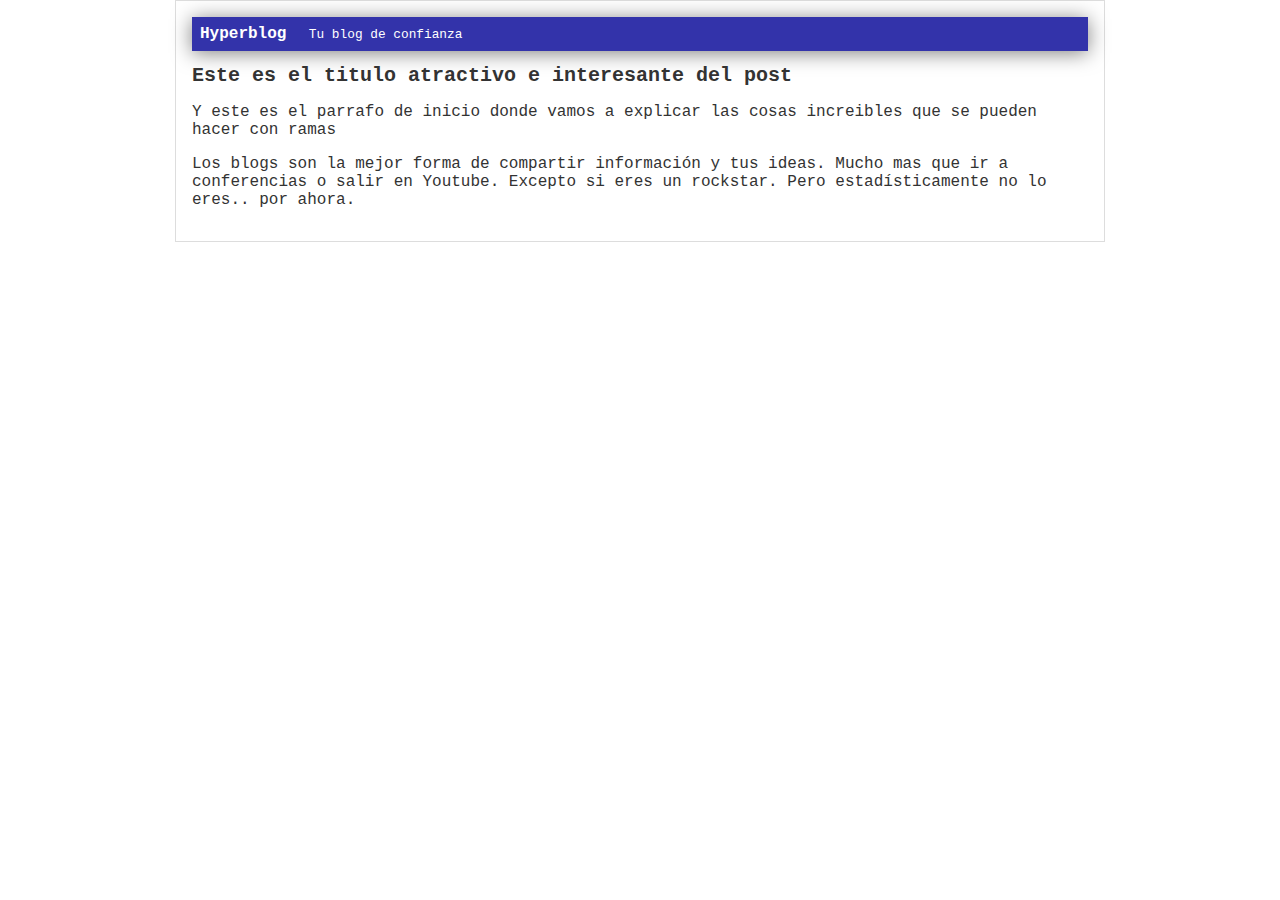
==== blogpost.html @ 027dba8b "Merge branch 'cabecera'" ====
<html>
    <head>
        <title>El titulo del post</title>
        <link rel="stylesheet" href="css/estilos.css" />
    </head>
    <body>
        <div id="container">
            <div id="cabecera">
                Hyperblog
                <span id="tagline">Tu blog de confianza</span>
            </div>

            <div id="post">
    
                <h1>Este es el titulo atractivo e interesante del post</h1>
                <p>Y este es el parrafo de inicio donde vamos a explicar las cosas increibles que se pueden hacer con ramas</p>
                <p>Los blogs son la mejor forma de compartir información y tus ideas. Mucho mas que ir a conferencias o salir en Youtube.
                    Excepto si eres un rockstar. Pero estadísticamente no lo eres.. por ahora.
                </p>
    
            </div>

        </div>
    </body>
</html>
---- css/estilos.css ----
body{
    color: #333;
    text-align: center;
    font-family: Courier, Helvetica, sans-serif;
    font-size: 16px;
    margin:0;
    padding: 0;


}

#cabecera{
    background: #33A;
    box-shadow: 0px 2px 20px 0px rgba(0,0,0,0.5);
    color: white;
    font-weight:bold;
    margin: 0;
    padding: 0.5em;
}

#cabecera #tagline{
    padding: 0 0 0 1em;
    font-weight:normal;
    font-size: 0.8em;
}

#container{
    width: 70%;
    padding: 1em;
    text-align: left;
    border: 1px solid #DDD;
    align-self: center;
    margin: 0 auto;
}

#container h1{
    font-size: 20px;
}
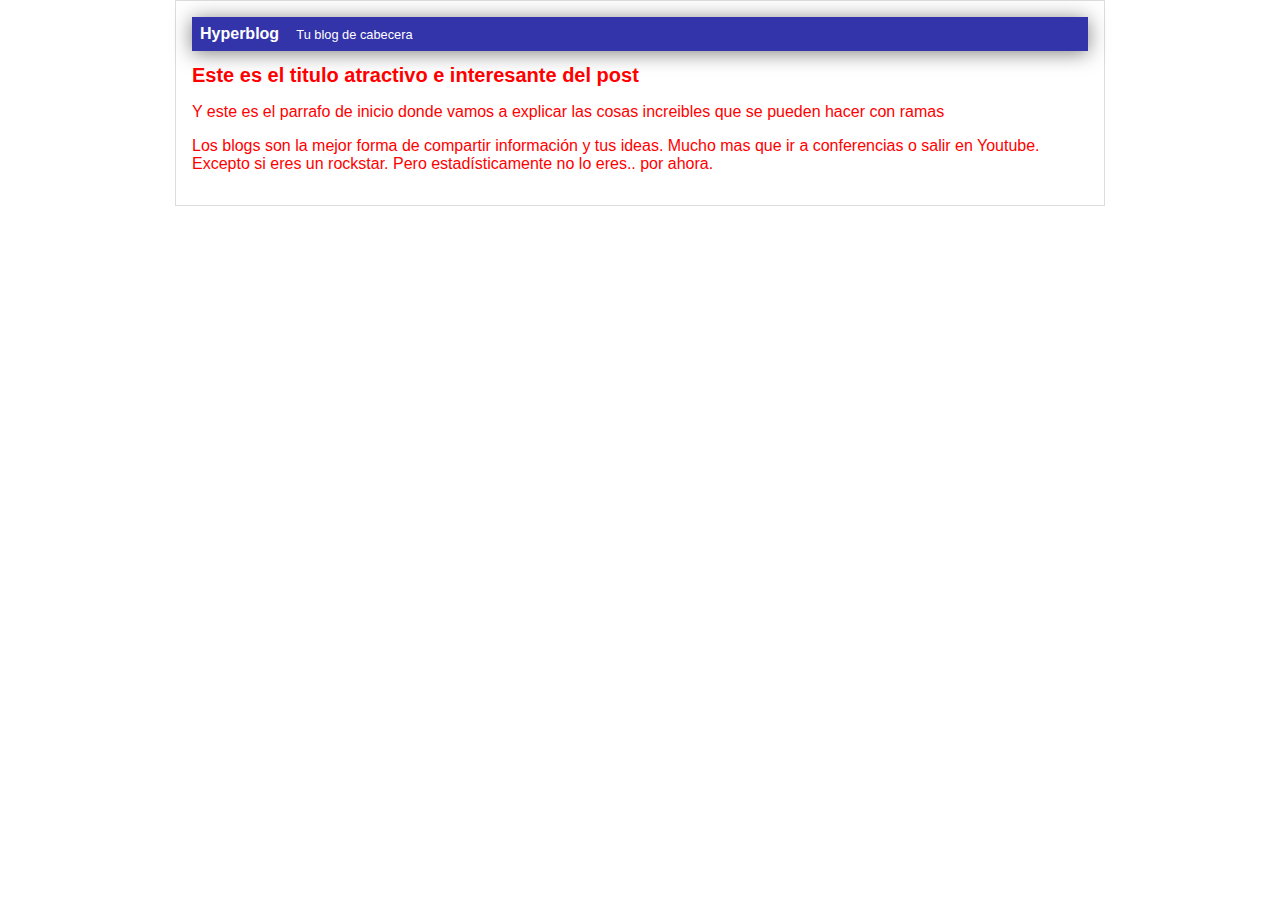
==== commit ca5b9e0e: "modifique la cabecera y el color de texto" ====
--- a/blogpost.html
+++ b/blogpost.html
@@ -7,7 +7,7 @@
         <div id="container">
             <div id="cabecera">
                 Hyperblog
-                <span id="tagline">Tu blog de confianza</span>
+                <span id="tagline">Tu blog de cabecera</span>
             </div>
 
             <div id="post">
--- a/css/estilos.css
+++ b/css/estilos.css
@@ -1,7 +1,7 @@
 body{
-    color: #333;
+    color: red;
     text-align: center;
-    font-family: Courier, Helvetica, sans-serif;
+    font-family: Arial, Helvetica, sans-serif;
     font-size: 16px;
     margin:0;
     padding: 0;
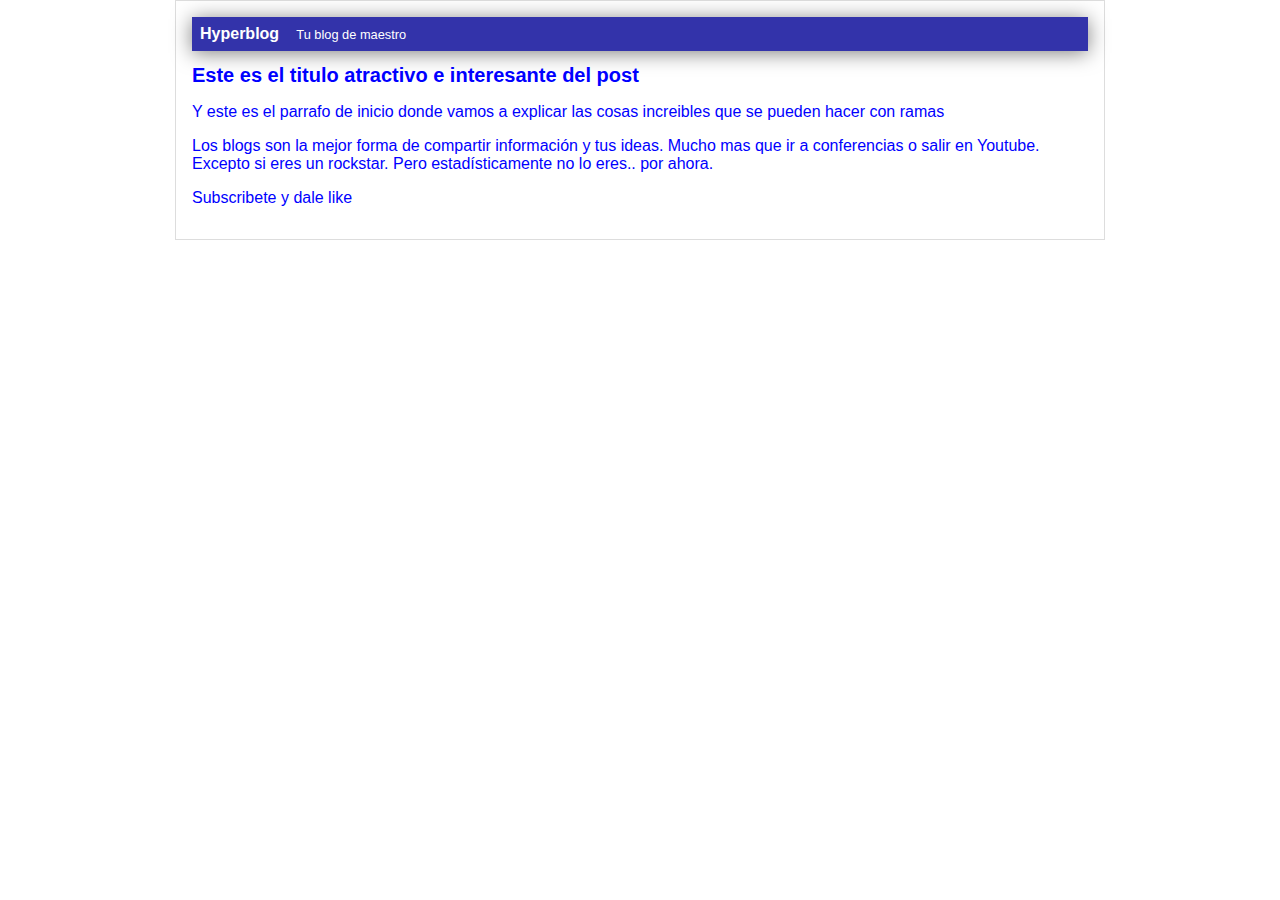
==== commit 1667c919: "Agregue subscripcion, cambie la cabecera maestra y puse todo azul" ====
--- a/blogpost.html
+++ b/blogpost.html
@@ -7,7 +7,7 @@
         <div id="container">
             <div id="cabecera">
                 Hyperblog
-                <span id="tagline">Tu blog de cabecera</span>
+                <span id="tagline">Tu blog de maestro</span>
             </div>
 
             <div id="post">
@@ -17,6 +17,7 @@
                 <p>Los blogs son la mejor forma de compartir información y tus ideas. Mucho mas que ir a conferencias o salir en Youtube.
                     Excepto si eres un rockstar. Pero estadísticamente no lo eres.. por ahora.
                 </p>
+                <p>Subscribete y dale like</p>
     
             </div>
 
--- a/css/estilos.css
+++ b/css/estilos.css
@@ -1,5 +1,5 @@
 body{
-    color: red;
+    color: blue;
     text-align: center;
     font-family: Arial, Helvetica, sans-serif;
     font-size: 16px;
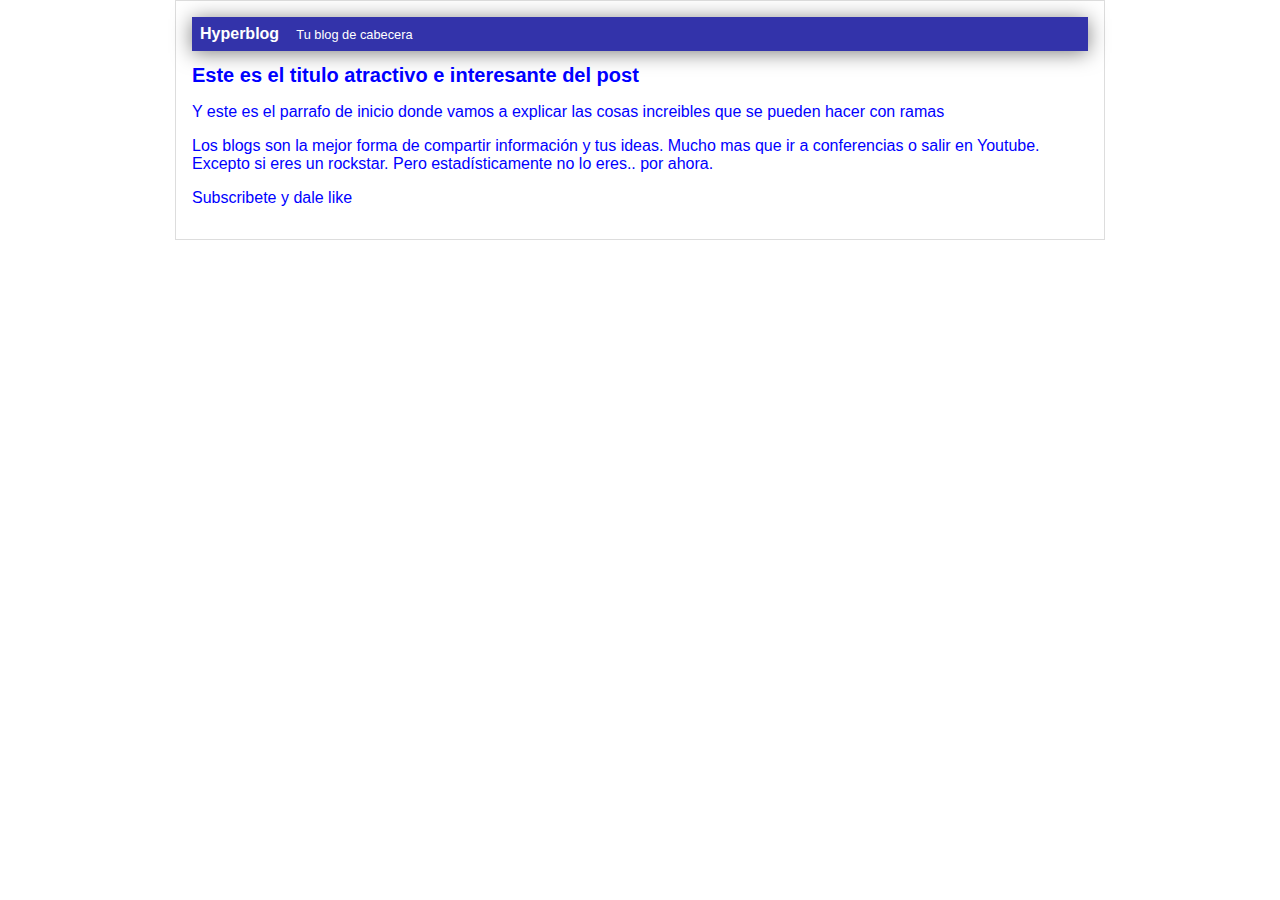
==== commit 6d5fc738: "Solucione el conflicto de las ramas al fusionar" ====
--- a/blogpost.html
+++ b/blogpost.html
@@ -7,7 +7,7 @@
         <div id="container">
             <div id="cabecera">
                 Hyperblog
-                <span id="tagline">Tu blog de maestro</span>
+                <span id="tagline">Tu blog de cabecera</span>
             </div>
 
             <div id="post">
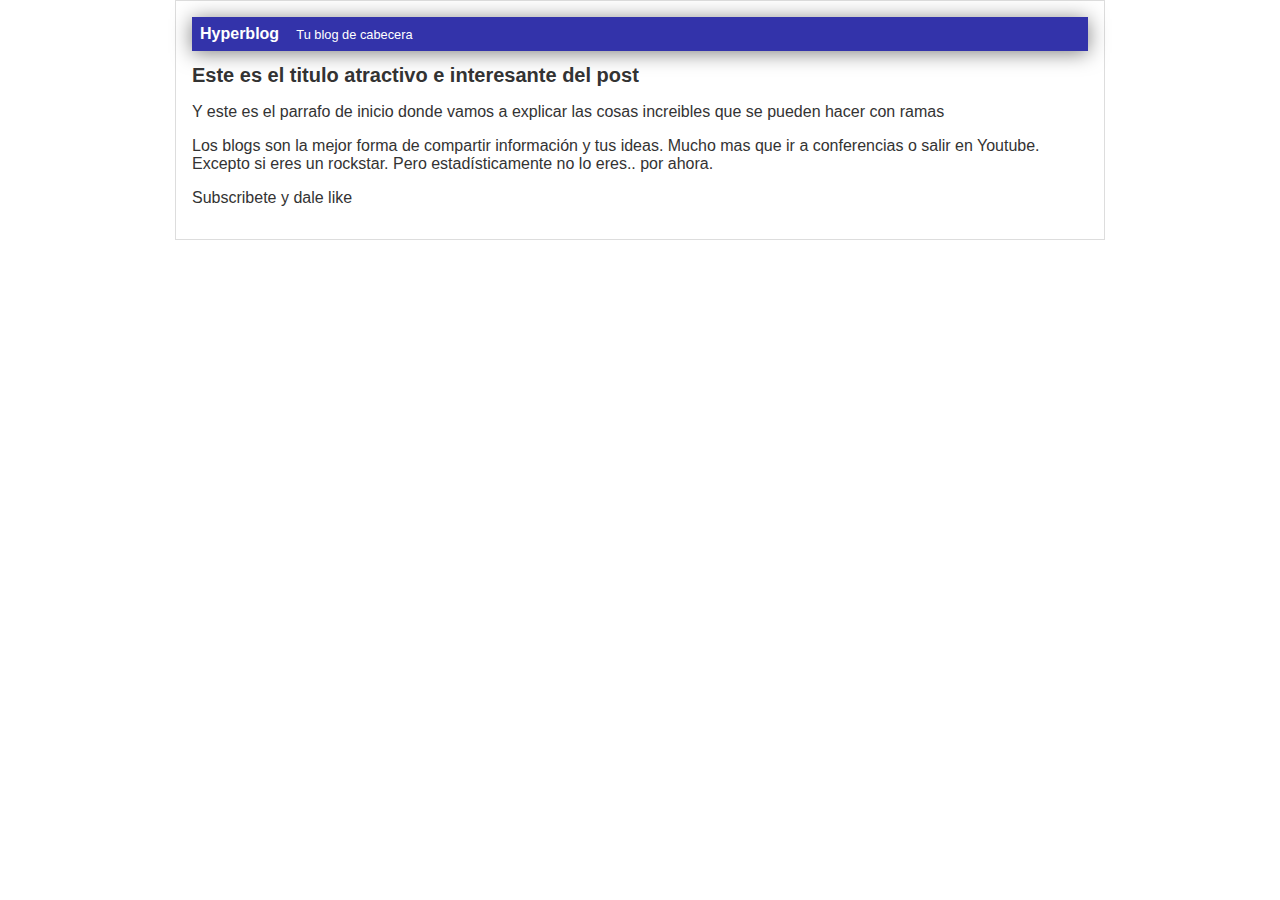
==== commit 8eefc49c: "Cambie el titulo del blogpost" ====
--- a/blogpost.html
+++ b/blogpost.html
@@ -1,6 +1,6 @@
 <html>
     <head>
-        <title>El titulo del post</title>
+        <title>Bienvenido a Hyperblog</title>
         <link rel="stylesheet" href="css/estilos.css" />
     </head>
     <body>
@@ -23,4 +23,4 @@
 
         </div>
     </body>
-</html>    +</html>    
--- a/css/estilos.css
+++ b/css/estilos.css
@@ -1,5 +1,5 @@
 body{
-    color: blue;
+    color: #333;
     text-align: center;
     font-family: Arial, Helvetica, sans-serif;
     font-size: 16px;
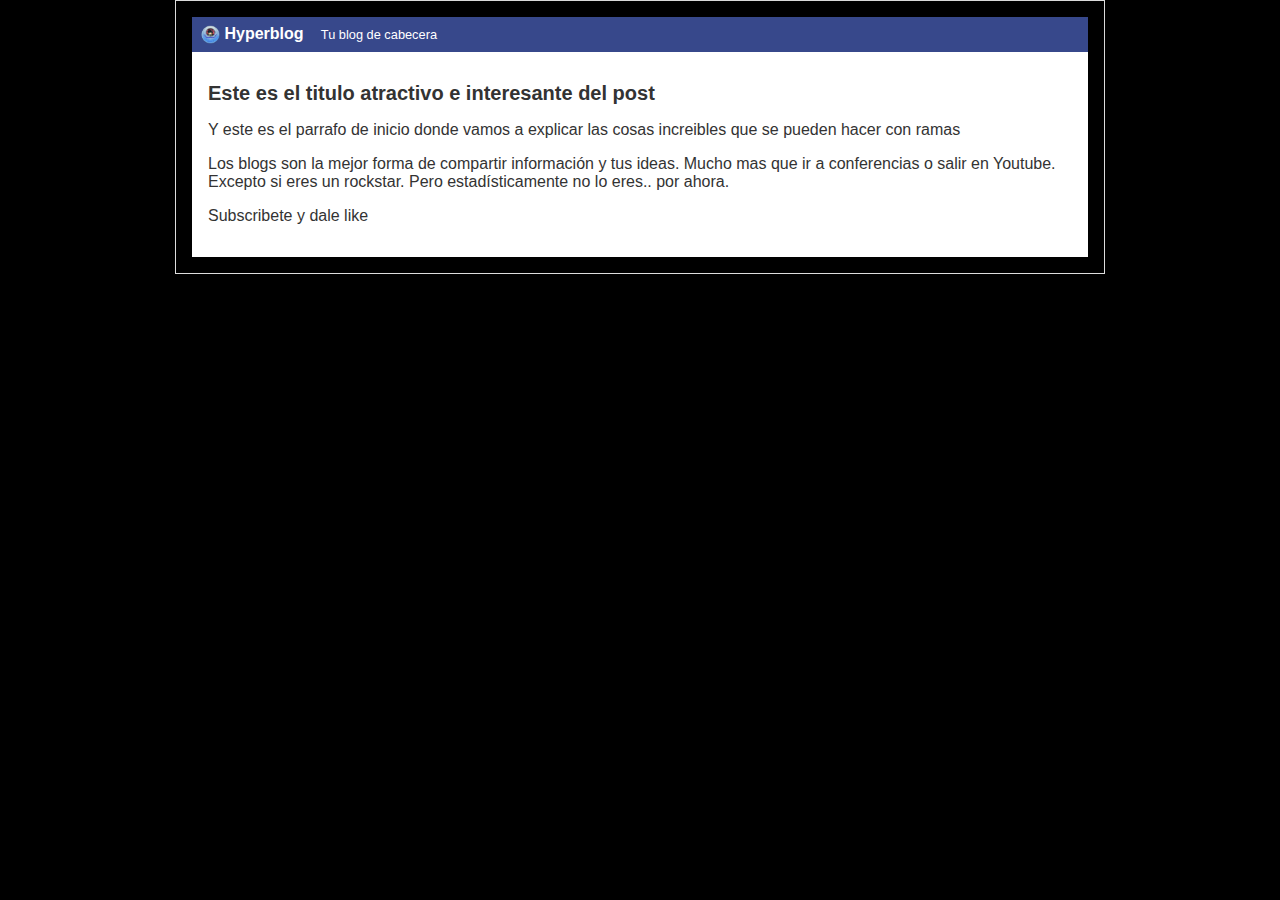
==== commit 9be8d66f: "Color de fondo, logo nuevo y mejor color de header" ====
--- a/blogpost.html
+++ b/blogpost.html
@@ -6,6 +6,7 @@
     <body>
         <div id="container">
             <div id="cabecera">
+                <img id="logo" src="imagenes/dragon.png"/>
                 Hyperblog
                 <span id="tagline">Tu blog de cabecera</span>
             </div>
--- a/css/estilos.css
+++ b/css/estilos.css
@@ -1,4 +1,5 @@
 body{
+    background: black;
     color: #333;
     text-align: center;
     font-family: Arial, Helvetica, sans-serif;
@@ -10,12 +11,17 @@
 }
 
 #cabecera{
-    background: #33A;
+    background: #37488b;
     box-shadow: 0px 2px 20px 0px rgba(0,0,0,0.5);
     color: white;
     font-weight:bold;
     margin: 0;
     padding: 0.5em;
+}
+
+#cabecera #logo{
+    width: 20px;
+    vertical-align: middle;
 }
 
 #cabecera #tagline{
@@ -35,4 +41,9 @@
 
 #container h1{
     font-size: 20px;
+}
+
+#post{
+    background: white;
+    padding: 1em;
 }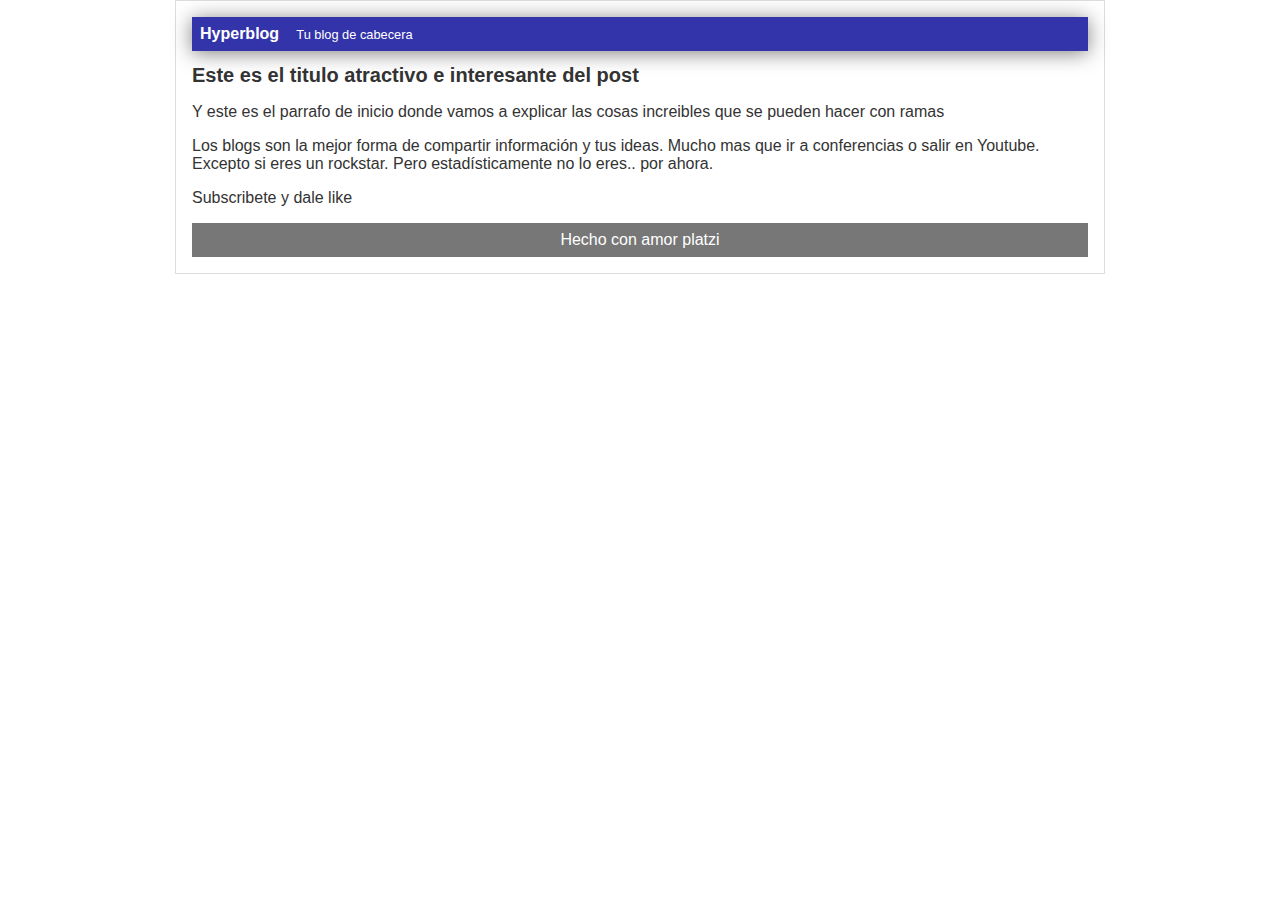
==== commit b9590cc2: "Footer terminado" ====
--- a/blogpost.html
+++ b/blogpost.html
@@ -6,7 +6,6 @@
     <body>
         <div id="container">
             <div id="cabecera">
-                <img id="logo" src="imagenes/dragon.png"/>
                 Hyperblog
                 <span id="tagline">Tu blog de cabecera</span>
             </div>
@@ -22,6 +21,10 @@
     
             </div>
 
+            <div id="footer">
+                Hecho con amor platzi
+            </div>
+
         </div>
     </body>
 </html>    
--- a/css/estilos.css
+++ b/css/estilos.css
@@ -1,5 +1,4 @@
 body{
-    background: black;
     color: #333;
     text-align: center;
     font-family: Arial, Helvetica, sans-serif;
@@ -11,17 +10,12 @@
 }
 
 #cabecera{
-    background: #37488b;
+    background: #33A;
     box-shadow: 0px 2px 20px 0px rgba(0,0,0,0.5);
     color: white;
     font-weight:bold;
     margin: 0;
     padding: 0.5em;
-}
-
-#cabecera #logo{
-    width: 20px;
-    vertical-align: middle;
 }
 
 #cabecera #tagline{
@@ -43,7 +37,9 @@
     font-size: 20px;
 }
 
-#post{
-    background: white;
-    padding: 1em;
+#footer{
+    background: #777;
+    color: white;
+    text-align: center;
+    padding: 0.5em;
 }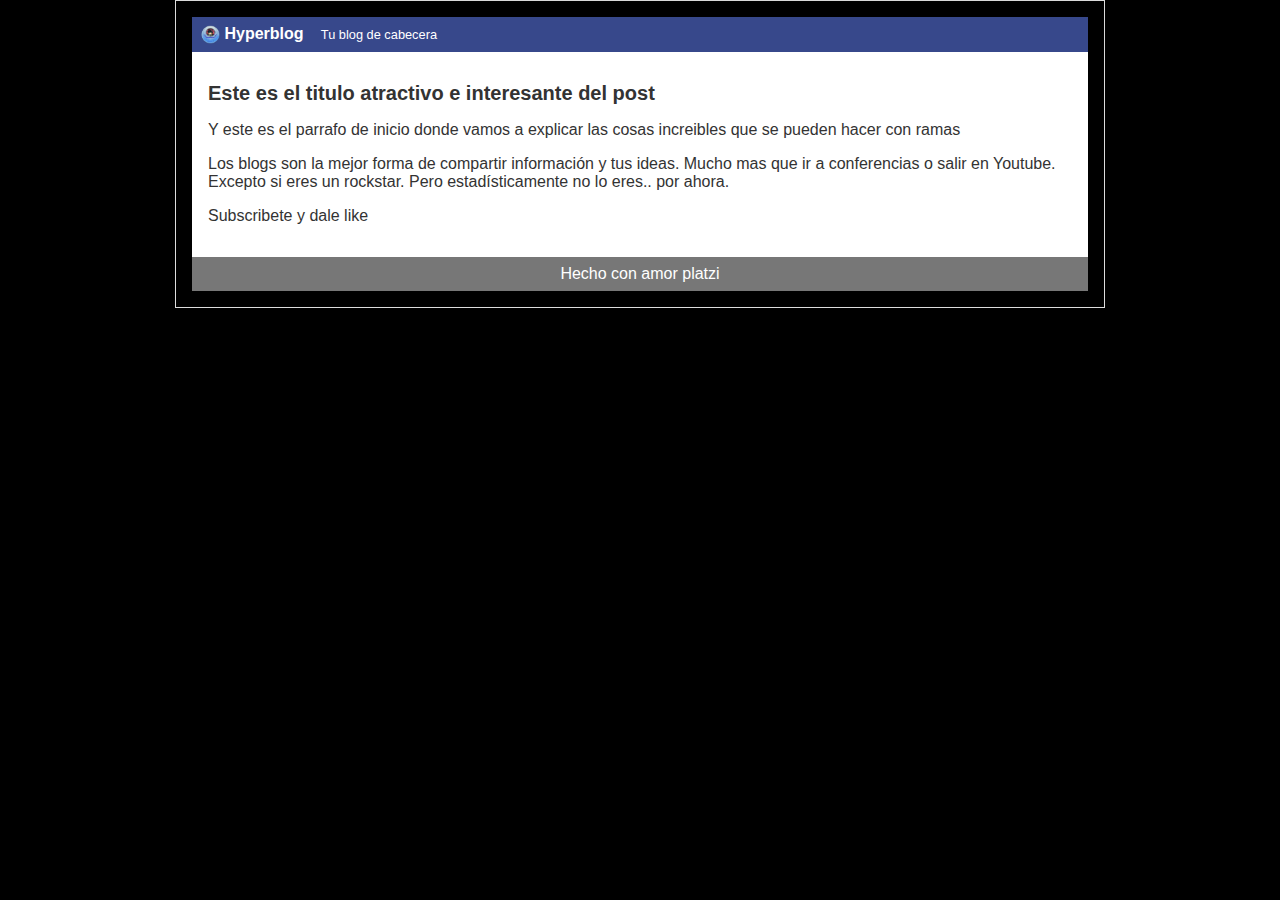
==== commit 15a2b96a: "Conflictos solucionados" ====
--- a/blogpost.html
+++ b/blogpost.html
@@ -6,6 +6,7 @@
     <body>
         <div id="container">
             <div id="cabecera">
+                <img id="logo" src="imagenes/dragon.png"/>
                 Hyperblog
                 <span id="tagline">Tu blog de cabecera</span>
             </div>
--- a/css/estilos.css
+++ b/css/estilos.css
@@ -1,4 +1,5 @@
 body{
+    background: black;
     color: #333;
     text-align: center;
     font-family: Arial, Helvetica, sans-serif;
@@ -10,12 +11,17 @@
 }
 
 #cabecera{
-    background: #33A;
+    background: #37488b;
     box-shadow: 0px 2px 20px 0px rgba(0,0,0,0.5);
     color: white;
     font-weight:bold;
     margin: 0;
     padding: 0.5em;
+}
+
+#cabecera #logo{
+    width: 20px;
+    vertical-align: middle;
 }
 
 #cabecera #tagline{
@@ -37,6 +43,11 @@
     font-size: 20px;
 }
 
+#post{
+    background: white;
+    padding: 1em;
+}
+
 #footer{
     background: #777;
     color: white;
